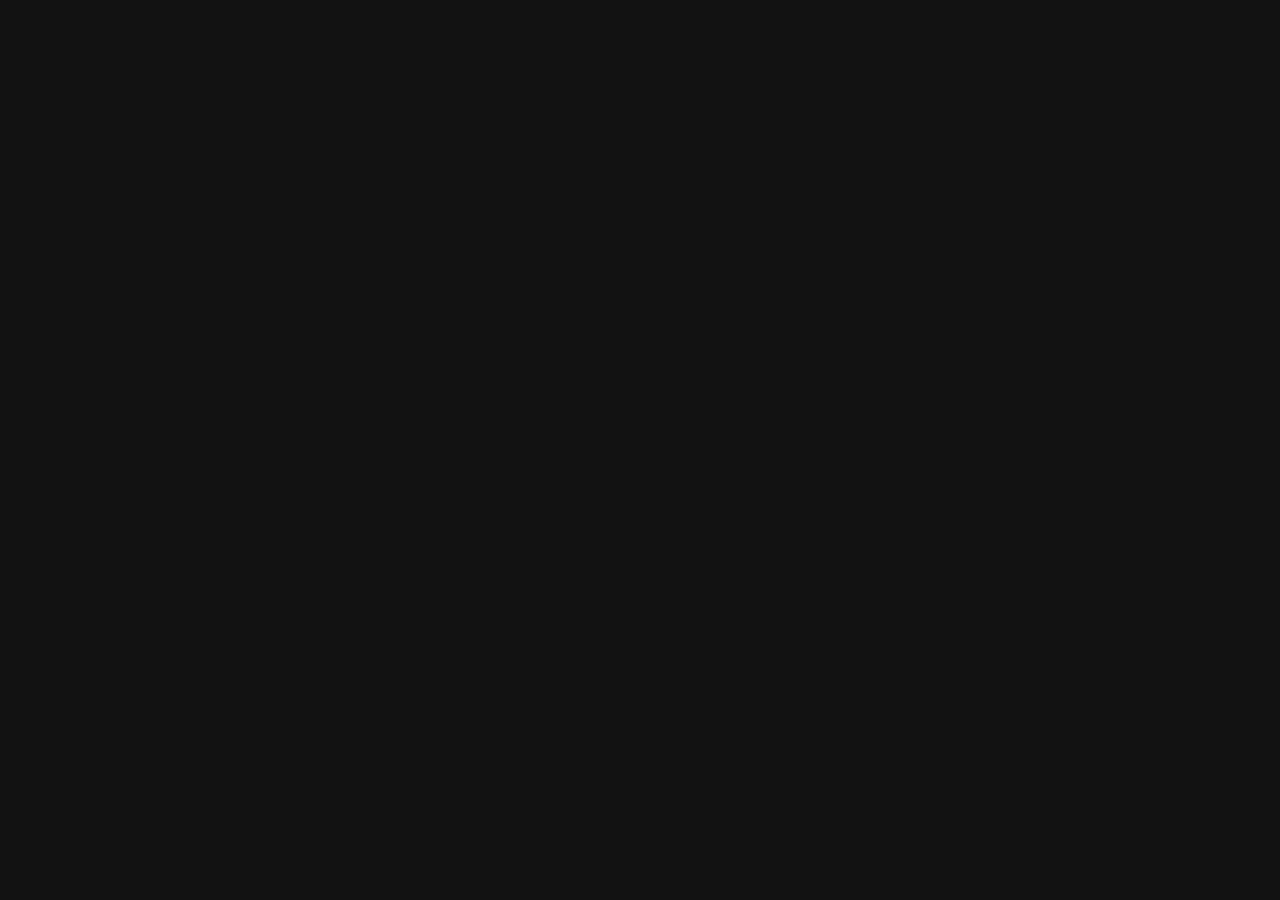
==== index.html @ 4e63198d "Create index.html" ====
<!DOCTYPE html>
<html lang="es">
<head>
    <meta charset="UTF-8">
    <meta name="viewport" content="width=device-width, initial-scale=1.0">
    <title>Nuu Tech-Art | Diseño e Innovación</title>
    <style>
        :root {
            --primario: #d4af37; /* Dorado */
            --fondo: #121212;
            --texto: #f5f5f5;
            --gris-suave: #2a2a2a;
        }

        body {
            background-color: var(--fondo);
            color: var(--texto);
            font-family: 'Segoe UI', Roboto, Helvetica, Arial, sans-serif;
            margin: 0;
            display: flex;
            align-items: center;
            justify-content: center;
            min-height: 100vh;
            text-align: center;
        }

        .contenedor {
            max-width: 800px;
            padding: 40px;
            border: 1px solid var(--gris-suave);
            border-radius: 15px;
            background: linear-gradient(145deg, #1a1a1a, #121212);
            box-shadow: 0 10px 30px rgba(0,0,0,0.5);
        }

        .logo {
            font-size: 3rem;
            font-weight: bold;
            color: var(--primario);
            letter-spacing: 4px;
            margin-bottom: 10px;
            text-transform: uppercase;
        }

        .subtitulo {
            font-size: 1.2rem;
            color: var(--primario);
            margin-bottom: 30px;
            letter-spacing: 2px;
            opacity: 0.8;
        }

        .descripcion {
            line-height: 1.8;
            font-size: 1.1rem;
            color: #ccc;
            margin-bottom: 40px;
        }

        .servicios {
            display: grid;
            grid-template-columns: 1fr 1fr;
            gap: 20px;
            margin-top: 30px;
        }

        .servicio-item {
            padding: 20px;
            border: 1px solid var(--primario);
            border-radius: 8px;
            font-size: 0.9rem;
            color: var(--primario);
        }

        .footer {
            margin-top: 50px;
            font-size: 0.8rem;
            color: #666;
        }

        /* Responsive */
        @media (max-width: 600px) {
            .servicios { grid-template-columns: 1fr; }
            .logo { font-size:
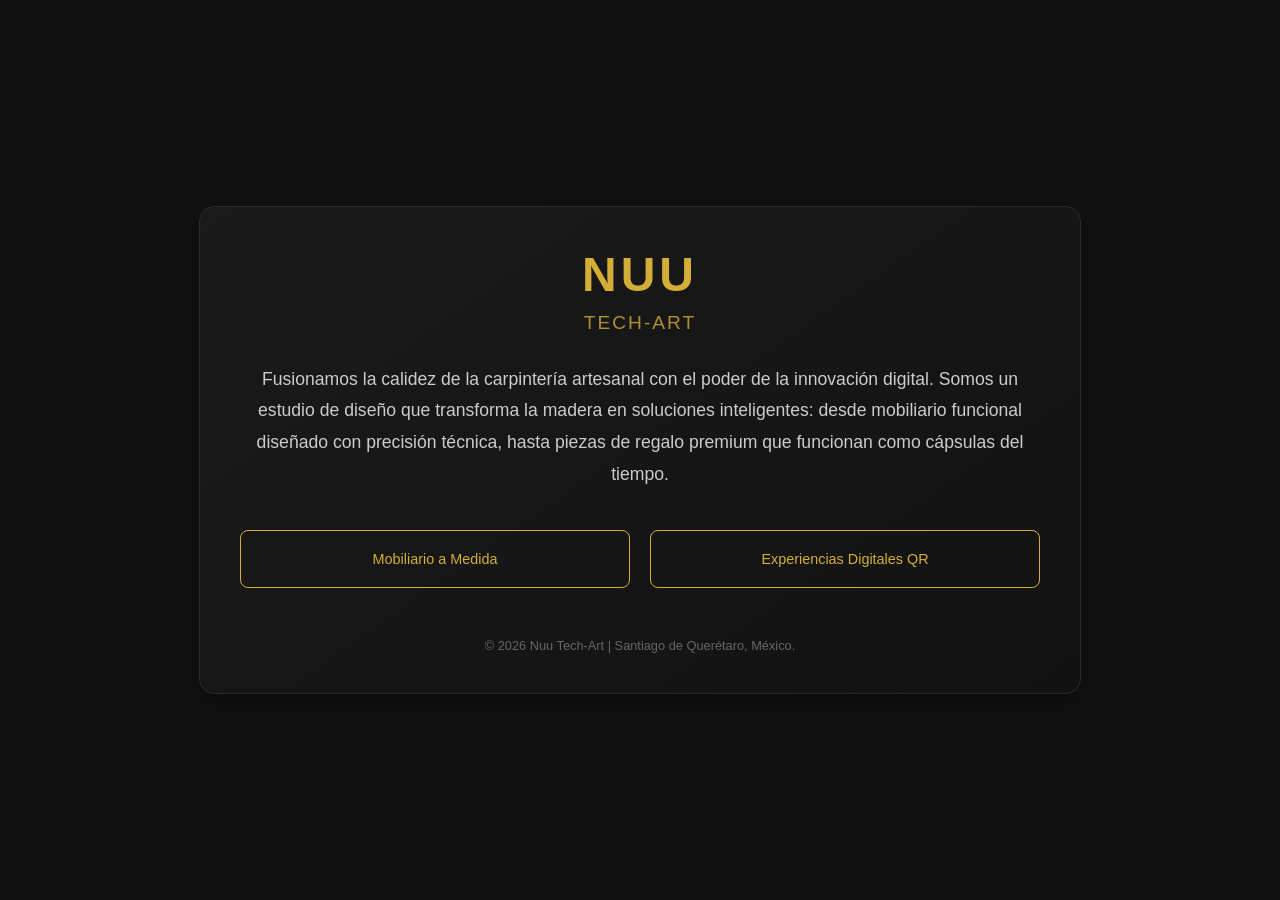
==== commit aead61eb: "Update index.html" ====
--- a/index.html
+++ b/index.html
@@ -81,4 +81,32 @@
         /* Responsive */
         @media (max-width: 600px) {
             .servicios { grid-template-columns: 1fr; }
-            .logo { font-size:
+            .logo { font-size: 2rem; }
+        }
+    </style>
+</head>
+<body>
+
+    <div class="contenedor">
+        <div class="logo">NUU</div>
+        <div class="subtitulo">TECH-ART</div>
+
+        <div class="descripcion">
+            Fusionamos la calidez de la carpintería artesanal con el poder de la innovación digital. 
+            Somos un estudio de diseño que transforma la madera en soluciones inteligentes: 
+            desde mobiliario funcional diseñado con precisión técnica, hasta piezas de regalo premium 
+            que funcionan como cápsulas del tiempo.
+        </div>
+
+        <div class="servicios">
+            <div class="servicio-item">Mobiliario a Medida</div>
+            <div class="servicio-item">Experiencias Digitales QR</div>
+        </div>
+
+        <div class="footer">
+            &copy; 2026 Nuu Tech-Art | Santiago de Querétaro, México.
+        </div>
+    </div>
+
+</body>
+</html>
